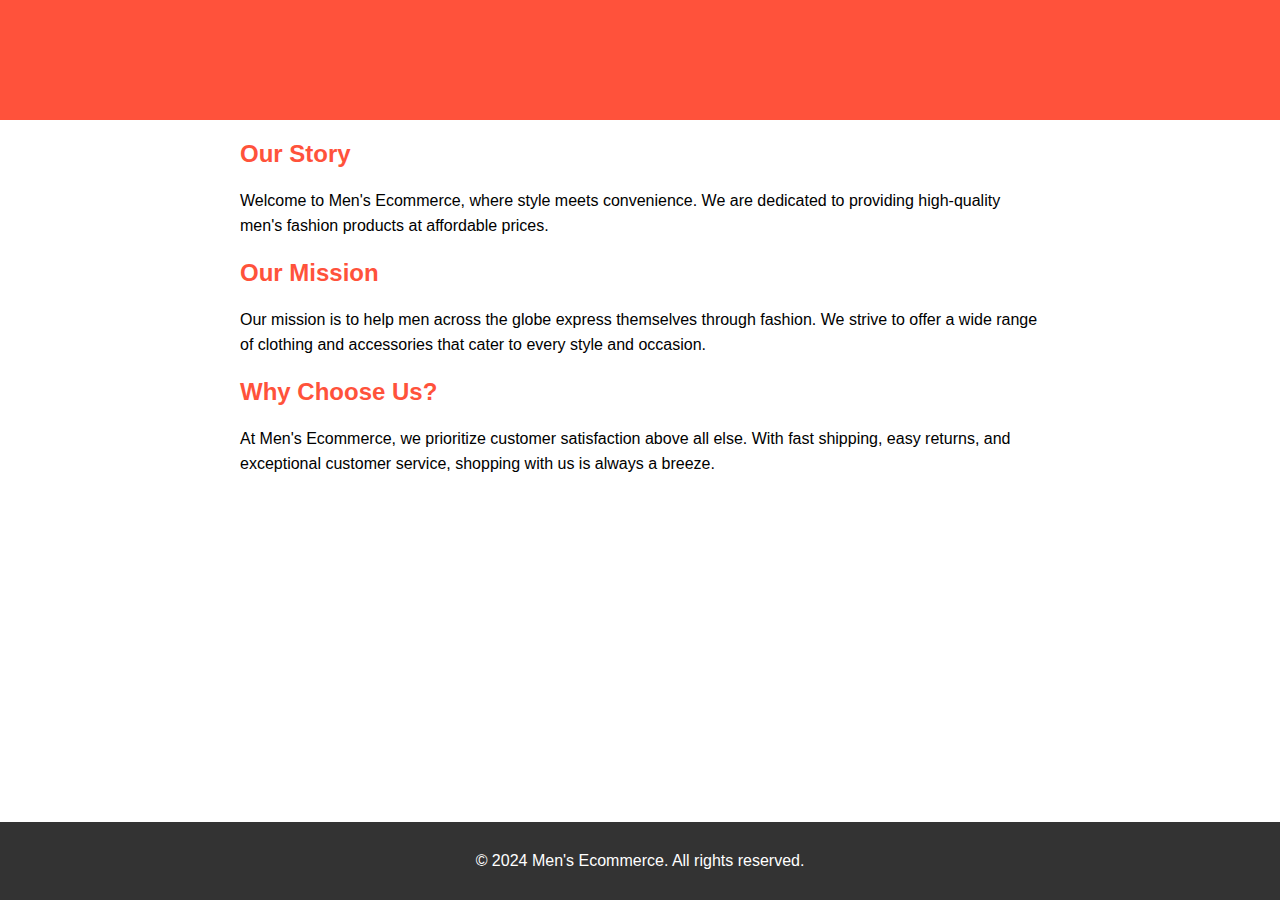
==== aboutus.html @ 1f10f7e1 "[done] added about us page" ====
<!DOCTYPE html>
<html lang="en">
<head>
    <meta charset="UTF-8">
    <meta name="viewport" content="width=device-width, initial-scale=1.0">
    <title>About Us - Men's Ecommerce</title>
    <style>
        body {
            font-family: Arial, sans-serif;
            margin: 0;
            padding: 0;
            background-color: #ffffff; /* white background */
        }
        header {
            background-color: #ff523b; /* custom color */
            color: #ffffff; /* white text color */
            padding: 20px;
            text-align: center;
        }
        h1, h2 {
            color: #ff523b; /* custom color */
        }
        .container {
            max-width: 800px;
            margin: 20px auto;
            padding: 0 20px;
        }
        p {
            line-height: 1.6;
        }
        footer {
            background-color: #333;
            color: #fff;
            text-align: center;
            padding: 10px 0;
            position: fixed;
            bottom: 0;
            width: 100%;
        }
    </style>
</head>
<body>
    <header>
        <h1>About Us</h1>
    </header>
    <div class="container">
        <h2>Our Story</h2>
        <p>Welcome to Men's Ecommerce, where style meets convenience. We are dedicated to providing high-quality men's fashion products at affordable prices.</p>
        <h2>Our Mission</h2>
        <p>Our mission is to help men across the globe express themselves through fashion. We strive to offer a wide range of clothing and accessories that cater to every style and occasion.</p>
        <h2>Why Choose Us?</h2>
        <p>At Men's Ecommerce, we prioritize customer satisfaction above all else. With fast shipping, easy returns, and exceptional customer service, shopping with us is always a breeze.</p>
    </div>
    <footer>
        <p>&copy; 2024 Men's Ecommerce. All rights reserved.</p>
    </footer>
</body>
</html>
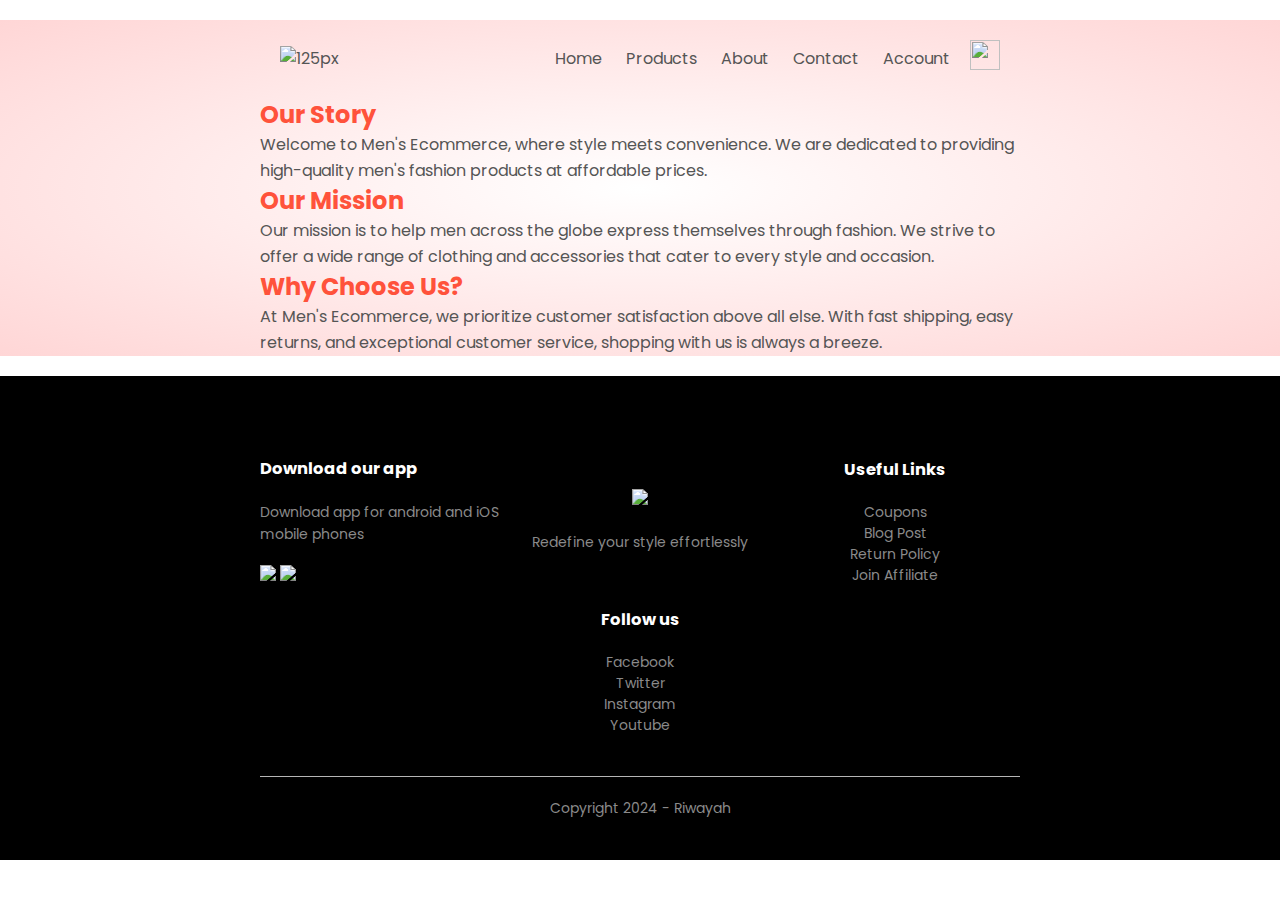
==== commit 8cc73f47: "[wip] about us" ====
--- a/aboutus.html
+++ b/aboutus.html
@@ -3,56 +3,120 @@
 <head>
     <meta charset="UTF-8">
     <meta name="viewport" content="width=device-width, initial-scale=1.0">
-    <title>About Us - Men's Ecommerce</title>
-    <style>
-        body {
-            font-family: Arial, sans-serif;
-            margin: 0;
-            padding: 0;
-            background-color: #ffffff; /* white background */
-        }
-        header {
-            background-color: #ff523b; /* custom color */
-            color: #ffffff; /* white text color */
-            padding: 20px;
-            text-align: center;
-        }
-        h1, h2 {
-            color: #ff523b; /* custom color */
-        }
-        .container {
-            max-width: 800px;
-            margin: 20px auto;
-            padding: 0 20px;
-        }
-        p {
-            line-height: 1.6;
-        }
-        footer {
-            background-color: #333;
-            color: #fff;
-            text-align: center;
-            padding: 10px 0;
-            position: fixed;
-            bottom: 0;
-            width: 100%;
-        }
-    </style>
+    <title>RIWAYAH - Mens Cloths</title>
+    <link rel="stylesheet" href="style.css">
+
+    <link href="https://fonts.googleapis.com/css2?family=Poppins:wght@300;400;500;600;700&display=swap" rel="stylesheet">
+
+    
+    <link rel="stylesheet" href="https://maxcdn.bootstrapcdn.com/font-awesome/4.3.0/css/font-awesome.min.css">
+
+
 </head>
 <body>
-    <header>
-        <h1>About Us</h1>
-    </header>
+
+    <div class="header">
+     
     <div class="container">
+
+        <div class="navbar">
+            <div class="logo">
+               <a href="index.html"> <img src="images/logo-riwayah.jpg" alt="125px"></a>
+            </div>
+    
+            <nav>
+                <ul id="MenuItems">
+                    <li><a href="index.html">Home</a></li>
+                    <li><a href="products.html">Products</a></li>
+                    <li><a href="">About</a></li>
+                    <li><a href="">Contact</a></li>
+                    <li><a href="account.html">Account</a></li>
+                </ul>
+            </nav>
+            <a href="cart.html"><img src="images/cart.png" width="30px" height="30px"></a>
+            <img src="images/menu.png" class="menu-icon" onclick="menutoggle()">
+        </div>
+
+
         <h2>Our Story</h2>
         <p>Welcome to Men's Ecommerce, where style meets convenience. We are dedicated to providing high-quality men's fashion products at affordable prices.</p>
         <h2>Our Mission</h2>
         <p>Our mission is to help men across the globe express themselves through fashion. We strive to offer a wide range of clothing and accessories that cater to every style and occasion.</p>
         <h2>Why Choose Us?</h2>
         <p>At Men's Ecommerce, we prioritize customer satisfaction above all else. With fast shipping, easy returns, and exceptional customer service, shopping with us is always a breeze.</p>
+    
+
+      
+
     </div>
-    <footer>
-        <p>&copy; 2024 Men's Ecommerce. All rights reserved.</p>
-    </footer>
+</div>
+
+
+
+
+<!-- footer -->
+
+<div class="footer">
+    <div class="container">
+        <div class="row">
+            <div class="footer-col-1">
+                <h3>Download our app</h3>
+                <p>Download app for android and iOS mobile phones</p>
+                <div class="app-logo">
+                    <img src="images/play-store.png">
+                    <img src="images/app-store.png">
+                </div>
+            </div>
+
+            <div class="footer-col-2">
+                <img src="images/logo-riwayah.jpeg">
+                <p>Redefine your style effortlessly</p>
+
+            </div>
+
+            <div class="footer-col-3">
+                <h3>Useful Links</h3>
+                <ul>
+                    <li>Coupons</li>
+                    <li>Blog Post</li>
+                    <li>Return Policy</li>
+                    <li>Join Affiliate</li>
+                </ul>
+               
+            </div>
+
+
+            <div class="footer-col-4">
+                <h3>Follow us</h3>
+                <ul>
+                    <li>Facebook</li>
+                    <li>Twitter</li>
+                    <li>Instagram</li>
+                    <li>Youtube</li>
+                </ul>
+            </div>  
+        </div>
+        <hr>
+        <p class="copyright">Copyright 2024 - Riwayah</p>
+    </div>
+</div>
+
+<!-- js for toggle menu -->
+<script>
+    var MenuItems  = document.getElementById("MenuItems")
+
+    MenuItems.style.maxHeight = "0px"
+    function menutoggle(){
+        if (MenuItems.style.maxHeight=="0px") {
+
+            MenuItems.style.maxHeight = "200px"
+
+        }else{
+
+            MenuItems.style.maxHeight = "0px"
+        }
+    }
+</script>
+    
 </body>
-</html>
+</html>--- a/style.css
+++ b/style.css
@@ -0,0 +1,678 @@
+*{
+    margin: 0;
+    padding: 0;
+    box-sizing: border-box;
+}
+body{
+    font-family: 'Poppins', sans-serif;
+}
+
+.navbar{
+    display: flex;
+    align-items: center;
+    padding: 20px;
+}
+
+nav{
+    flex: 1;
+    text-align: right;
+}
+
+nav ul{
+    display: inline-block;
+    list-style-type: none;
+}
+
+
+nav ul li{
+    display: inline-block;
+    margin-right: 20px;
+}
+
+
+a{
+    text-decoration: none;
+    color: #555;
+}
+
+p{
+    color:#555;
+}
+
+.container{
+    max-width: 1300px;
+    margin: auto;
+    padding-left: 25px;
+    padding-right: 25px;
+}
+
+.row{
+    display: flex;
+    align-items: center;
+    flex-wrap: wrap;
+    justify-content: space-around;
+}
+
+.col-2{
+
+    flex-basis: 50%;
+    min-width: 300px;
+
+}
+
+.col-2 img {
+    max-width: 100%;
+    padding: 50px 0;
+}
+
+.col-2 h1 {
+    font-size: 50px;
+    line-height: 60px;
+    margin: 25px 0;
+}
+
+.btn{
+    display: inline-block;
+    background: #ff523b;
+    color: #fff;
+    padding: 8px 30px;
+    margin: 30px 0;
+    border-radius: 30px;
+    transition: background 0.5s ;
+}
+
+.btn:hover{
+    background: #563434;
+}
+
+.header{
+    background: radial-gradient(#fff, #ffd6d6);
+}
+
+.header .row{
+    margin-top: 70px;
+}
+
+.categories{
+    margin: 70px 0;
+}
+
+.col-3{
+    flex-basis: 30%;
+    min-width: 250px;
+    margin-bottom: 30px;
+}
+
+.col-3 img{
+    width: 100%;
+}
+
+.small-container{
+    max-width: 1080px;
+    margin: auto;
+    padding-left: 25px;
+    padding-right: 25px;
+}
+
+.col-4{
+    flex-basis: 25%;
+    padding: 10px;
+    min-width: 200px;
+    margin-bottom: 50px;
+    transition: transform 0.5s;
+}
+
+.col-4 img{
+    width: 100%;
+}
+
+.title{
+    text-align: center;
+    margin: 0 auto 80px;
+    position: relative;
+    line-height: 60px;
+    color: #555;
+}
+
+.title::after{
+    content: '';
+    background: #ff523b;
+    width: 80px;
+    height: 5px;
+    border-radius: 5px;
+    position: absolute;
+    bottom: 0;
+    left: 50%;
+    transform: translateX(-50%);
+}
+
+h4{
+
+    color: #555;
+    font-weight: normal;
+    
+}
+
+.col-4 p{
+    font-size: 14px;
+}
+
+.rating .fa{
+
+    color: #ff523b;
+
+}
+
+.col-4:hover{
+    transform: translateY(-5px);
+}
+
+.offer{
+    background:radial-gradient(#fff, #ffd6d6); 
+    margin-top: 80px;
+    padding: 30px 0;
+}
+
+
+.col-2 .offer-img{
+    padding: 50px;
+}
+
+small{
+    color: #555;
+}
+
+/* <!-- testimonials -->
+ */
+
+ .testimonial{
+    padding-top: 100px;
+ }
+
+ .testimonial .col-3{
+    text-align: center;
+    padding: 40px 20px;
+    box-shadow: 0 0 20px 0px rgba(0,0,0,0.1);
+    cursor: pointer;
+    transition: transform 0.5s;
+ }
+
+
+ .testimonial .col-3 img{
+    width: 50px;
+    margin-top: 20px;
+    border-radius: 50%;
+ }
+
+ .testimonial .col-3:hover{
+    transform: translateY(-10px);
+ }
+
+ .fa.fa-quote-left{
+    font-size: 34px;
+    color: #ff523b;
+ }
+
+ .col-3 p{
+    font-size: 12px;
+    margin: 12px 0;
+    color: #777;
+ }
+
+ .testimonial .col-3 h3{
+    font-weight: 600;
+    color: #555;
+    font-size: 16px;
+ }
+
+
+ /* brands */
+
+ .brands{
+    margin: 100px auto;
+ }
+
+ .col-5{
+    width: 160px;
+ }
+
+ .col-5 img{
+    width: 100%;
+    cursor: pointer;
+    filter: grayscale(100%);
+ }
+
+
+ .col-5 img:hover{
+
+    filter: grayscale(0);
+
+ }
+
+
+ /* footer */
+
+ .footer{
+    background: #000;
+    color: #8a8a8a;
+    font-size: 14px;
+    padding: 60px 0 20px;
+ }
+
+ .footer p{
+    color: #8a8a8a;
+ }
+
+ .footer h3{
+    color: #fff;
+    margin-bottom: 20px;
+ }
+
+
+.footer-col-1, .footer-col-2, .footer-col-3, .footer-col-4{
+    min-width: 250px;
+    margin-bottom: 20px;
+}
+
+.footer-col-1{
+    flex-basis: 30%;
+}
+
+
+.footer-col-2{
+    flex: 1;
+    text-align: center;
+}
+
+.footer-col-2 img{
+    width: 180px;
+    margin-bottom: 20px;
+}
+
+.footer-col-3, .footer-col-4 {
+    flex-basis: 12%;
+    text-align: center;
+}
+
+ul{
+    list-style: none;
+}
+
+
+.app-logo{
+    margin-top: 20px;
+
+}
+
+.app-logo img{
+    width: 140px;
+}
+
+
+.footer hr {
+    border: none;
+    background: #b5b5b5;
+    height: 1px;
+    margin: 20px 0;
+}
+
+.copyright{
+    text-align: center;
+}
+
+
+.menu-icon{
+    width: 28px;
+    margin-left: 20px;
+    display: none;
+}
+
+
+/* media query for menu */
+
+@media only screen and (max-width: 800px){
+    nav ul{
+        position: absolute;
+        top: 150px;
+        left: 0;
+        background: #333;
+        width: 100%;
+        overflow: hidden;
+        transition: max-height 0.5s;
+    }
+
+    nav ul li{
+        display: block;
+        margin-right: 50px;
+        margin-top: 10px;
+        margin-bottom: 10px;
+    }
+
+    nav ul li a{
+        color: #fff;
+
+    }
+
+    .menu-icon{
+        display: block;
+        cursor: pointer;
+    }
+}
+
+
+/* All products page */
+.row-2{
+    justify-content: space-between;
+    margin: 100px auto 50px;
+}
+
+select{
+    border: 1px solid #ff523b;
+    padding: 5px;
+}
+
+select:focus{
+    outline: none;
+}
+
+.page-btn{
+    margin: 0 auto 80px;
+
+
+}
+
+
+.page-btn span{
+    display: inline-block;
+    border: 1px solid #ff523b;
+    margin-left: 10px;
+    width: 40px;
+    height: 40px;
+    text-align: center;
+    line-height: 40px;
+    cursor: pointer;
+}
+
+.page-btn span:hover{
+    background: #ff523b;
+    color:#fff;
+}
+
+/* ---------------------single product details------------------ */
+
+.single-product{
+    margin-top: 80px;
+}
+
+.single-product .col-2 img{
+    padding: 0;
+}
+
+.single-product .col-2{
+    padding: 20px;
+}
+
+.single-product h4{
+
+    margin: 20px 0;
+    font-size: 22px;
+    font-weight: bold;
+
+
+}
+
+.single-product select{
+    display: block;
+    padding: 10px;
+    margin-top: 20px;
+}
+
+.single-product input{
+    width: 50px;
+    height: 40px;
+    padding-left: 10px;
+    font-size: 20px;
+    margin-right: 10px;
+    border: 1px solid #ff523b;
+}
+
+input:focus{
+   outline: none; 
+}
+
+
+.single-product .fa{
+    color: #ff523b;
+    margin-left: 10px;
+}
+
+.small-img-row{
+    display: flex;
+    justify-content: space-between;
+}
+
+
+.small-img-col{
+    flex-basis: 24%;
+    cursor: pointer;
+}
+
+
+
+
+
+/* -------------------cart items------------------ */
+
+.cart-page{
+    margin: 80px auto;
+
+}
+
+table{
+    width: 100%;
+    border-collapse: collapse;
+}
+
+
+.cart-info{
+    display: flex;
+    flex-wrap: wrap;
+
+}
+
+th{
+    text-align: left;
+    padding: 5px;
+    color:#fff;
+    background: #ff523b;
+    font-weight: normal;
+}
+
+td{
+    padding: 10px 5px;
+}
+
+td input{
+    width: 40px;
+    height: 30px;
+    padding: 5px;
+}
+
+
+td a{
+    color: #ff523b;
+    font-size: 12px;
+}
+
+td img{
+    width: 80px;
+    height: 80px;
+    margin-right: 10px;
+}
+
+
+.total-price{
+    display: flex;
+    justify-content: flex-end;
+}
+
+.total-price table{
+    border-top: 3px solid #ff523b;
+    width: 100%;
+    max-width: 400px;
+}
+
+
+td:last-child{
+    text-align: right;
+}
+
+th:last-child{
+    text-align: right;
+}
+
+/* ---------------acount page------------------- */
+.account-page{
+    padding: 50px 0;
+    background:radial-gradient(#fff, #ffd6d6); 
+
+}
+
+.form-container{
+    background: #fff;
+    width: 300px;
+    height: 500px;
+    position: relative;
+    text-align: center;
+    padding: 20px 0;
+    margin: auto;
+    box-shadow: 0 0 20px 0px rgba(0,0,0,0.1);
+    overflow: hidden;
+}
+
+.form-container span{
+    font-weight: bold;
+    padding: 0 10px;
+    color: #555;
+    cursor: pointer;
+    width: 100px;
+    display: inline-block;
+}
+
+.form-btn{
+    display: inline-block;
+}
+
+.form-container form{
+    max-width: 300px;
+    padding: 0 20px;
+    position: absolute;
+    top: 130px;
+    transition: transform 1s;
+}
+
+form input{
+    width: 100%;
+    height: 30px;
+    margin: 10px 0;
+    padding: 0 10px;
+    border: 1px solid #ccc;
+}
+
+form .btn{
+    width: 100%;
+    border: none;
+    cursor: pointer;
+    margin: 10px 0;
+}
+
+
+form .btn:focus{
+    outline: none;
+}
+
+#LoginForm{
+    left: -300px;
+}
+
+
+#RegForm{
+    left: 0;
+}
+ 
+form a {
+    font-size: 12px;
+ }
+
+
+#Indicator{
+    width: 100px;
+    border: none;
+    background: #ff523b;
+    height: 3px;
+    margin-top: 8px;
+    transform: translateX(100px);
+    transition: transform 1s;
+}
+
+
+/* about us */
+h1, h2 {
+    color: #ff523b; /* custom color */
+}
+.container {
+    max-width: 800px;
+    margin: 20px auto;
+    padding: 0 20px;
+}
+p {
+    line-height: 1.6;
+}
+
+
+
+
+
+
+
+
+
+
+
+
+
+
+
+
+
+
+
+/* media query for screen less than 600 screen size */
+@media only screen and (max-width: 600px){
+
+    .row{
+        text-align: center;
+    }
+
+    .col-2, .col-3, .col-4{
+        flex-basis: 100%;
+    }
+
+
+    .single-product .row{
+        text-align: left;
+    }
+
+    .single-product col-2{
+        padding: 20px 0;
+    }
+
+    .single-product h1 {
+        font-size: 26px;
+        line-height: 22px;
+    }
+
+    .cart-info p{
+        display: none;
+    }
+}